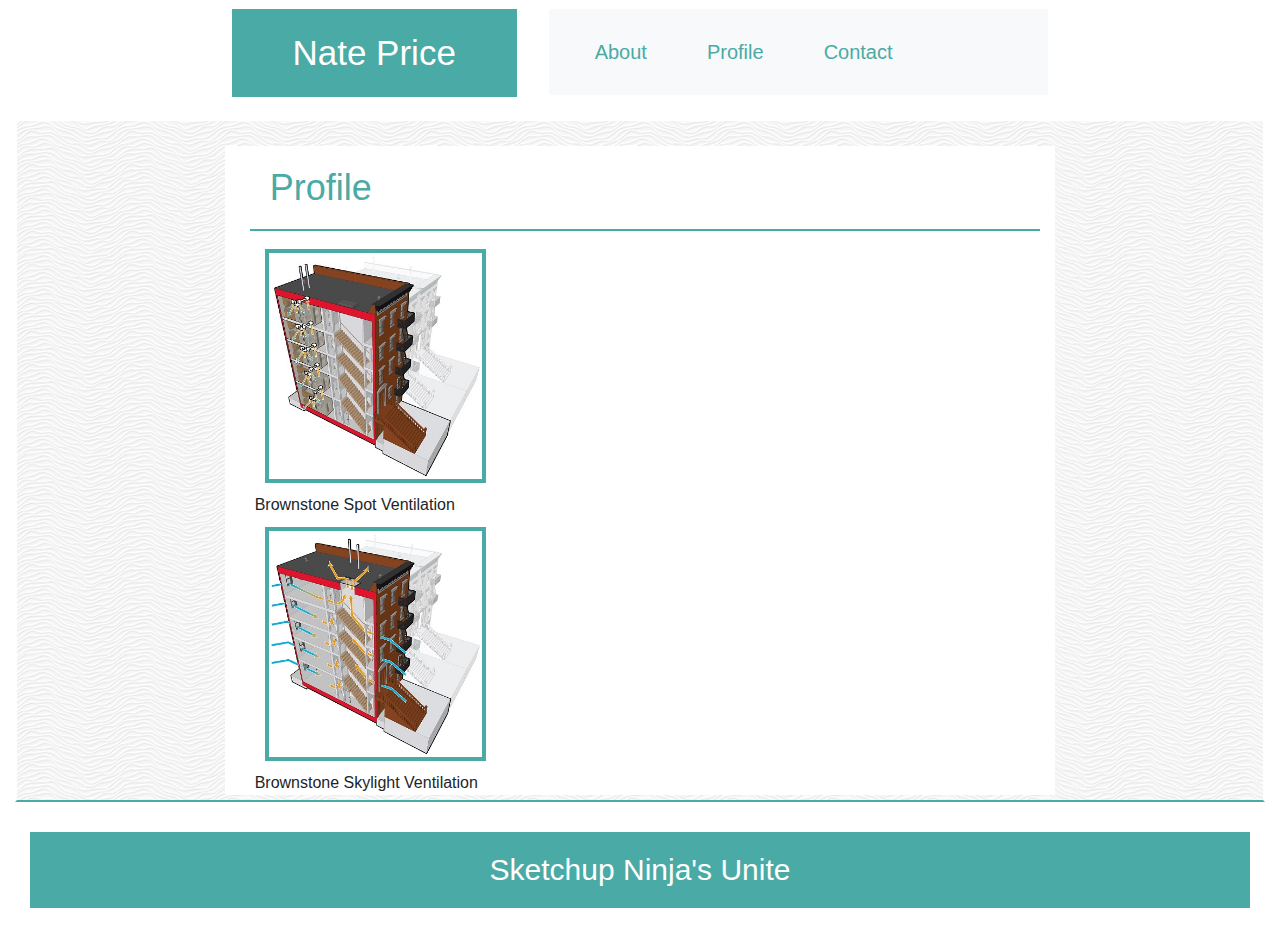
==== profile.html @ 033748b1 "checking to see how my bio looks so i am pushing over to get the link" ====
<!DOCTYPE html>
<html>
    <head>
        <title>Nate Price Bio</title>
        <meta name="viewport" content="width=device-width, initial-scale=1">
        <link rel="stylesheet" href="https://stackpath.bootstrapcdn.com/bootstrap/4.3.1/css/bootstrap.min.css" integrity="sha384-ggOyR0iXCbMQv3Xipma34MD+dH/1fQ784/j6cY/iJTQUOhcWr7x9JvoRxT2MZw1T" crossorigin="anonymous">
        <link rel="stylesheet" type="text/css" href="style.css">
       
    </head>

    <body class="container-fluid">

        <div class="row">
                <div class="offset-md-2 col-md-3">
                    <h1>Nate Price</h1>
                </div>
                <div class="col-md-5">
                        <nav class="navbar navbar-expand-lg navbar-light bg-light">
                                <button class="navbar-toggler" type="button" data-toggle="collapse" data-target="#navbarSupportedContent" aria-controls="navbarSupportedContent" aria-expanded="false" aria-label="Toggle navigation">
                                  <span class="navbar-toggler-icon"></span>
                                </button>
                            
                                <div class="collapse navbar-collapse" id="navbarSupportedContent">
                                  <ul class="navbar-nav mr-right">
                                    
                                    <li class="nav-item">
                                        <a class="nav-item" href="index.html">About</a>
                                    </li> <!-- This is my about me page -->
                                    
                                    <li class="nav-item">
                                        <a class="nav-item" href="profile.html">Profile</a>
                                    </li> <!-- This is my profile page -->
                                    
                                    <li class="nav-item">
                                        <a class="nav-item" href="contact.html">Contact</a>
                                    </li> <!-- This is my contact page -->
                                    
                                  </ul>
                                </div>
                        </nav>
                </div>
        </div>
        <div class="row1">
                <div class="offset-md-2 col-md-8">
                    <h2>Profile</h2> <!-- This is my profile me page -->                   
                        <div class="col-md-4">
                            <img id="profile-image1" src="MFBO - Spot Ventilation-01.jpg" class="img-fluid" alt="Brownstone Spot Ventilation"><figcaption>Brownstone Spot Ventilation</figcaption>
                        </div><!-- This is spot ventilation -->

                        <div class="col-md-4">
                            <img id="profile-image2" src="Brownstone - Skylight Ventilation - Final-01.jpg" class="img-fluid" alt="Brownstone Skylight Ventilation"><figcaption>Brownstone Skylight Ventilation</figcaption>
                        </div><!-- This is a natural ventilation image -->
                    
                </div>          
        </div>

        <div class="row2">
            <div class="col-md-12">
                <footer>
                    <h3>Sketchup Ninja's Unite</h3>
                </footer>     
        </div>

        <script src="https://code.jquery.com/jquery-3.2.1.slim.min.js" integrity="sha384-KJ3o2DKtIkvYIK3UENzmM7KCkRr/rE9/Qpg6aAZGJwFDMVNA/GpGFF93hXpG5KkN" crossorigin="anonymous"></script>
        <script src="https://cdnjs.cloudflare.com/ajax/libs/popper.js/1.12.9/umd/popper.min.js" integrity="sha384-ApNbgh9B+Y1QKtv3Rn7W3mgPxhU9K/ScQsAP7hUibX39j7fakFPskvXusvfa0b4Q" crossorigin="anonymous"></script>
        <script src="https://maxcdn.bootstrapcdn.com/bootstrap/4.0.0/js/bootstrap.min.js" integrity="sha384-JZR6Spejh4U02d8jOt6vLEHfe/JQGiRRSQQxSfFWpi1MquVdAyjUar5+76PVCmYl" crossorigin="anonymous"></script>
    </body>
</html>
---- style.css ----
.row {
    border: 2px solid white;
    margin-top: 0px;
    margin-bottom: 10px;
    background-color:  white;
}

.row > div {
    border: 2px solid white;
    margin-top: 5px;
    margin-bottom: 0px;

}

.row > div:not(:first-child) {
    border-left: 0;
}

.row1 {
    border: 2px solid white;
    margin-top: 10px;
    margin-bottom: 10px;
    border-bottom: 2px solid #4aaaa5;
    background-image: url("white-waves.jpg");
}

.row1 > div {
    background-color:  white;
    margin-top: 25px;
    margin-bottom: 5px;
}

.row1 > div:not(:first-child) {
    border-left: 0;
}
.row2 {
    margin-top: 0px;
    margin-bottom: 10px;
}

.row2 > div {
    margin-top: 0px;
    margin-bottom: 5px;
}

.row2 > div:not(:first-child) {
    border-left: 0;
}

.row3 {
    margin-top: 0px;
    margin-bottom: 10px;
}

.row3 > div {
    margin-top: 0px;
    margin-bottom: 5px;
}

.row3 > div:not(:first-child) {
    border-left: 0;
}

.container-fluid:: after {
    content: '';
    display: table;
    clear: both;

}
#navigation-bar {
    width: 100%;
    margin-left: 0px;
    color: white;
    background: rgb(255, 255, 255);
    list-style: none;

}

h1 {
    padding: 23px;
    text-align: center;
    font-family: 'Segoe UI', Tahoma, Geneva, Verdana, sans-serif;
    font-size: 35px;
    color: white;
    background-color:  #4aaaa5;
}

.nav-item {
    color:#4aaaa5;
    font-family: 'Segoe UI', Tahoma, Geneva, Verdana, sans-serif;
    font-size: 20px;
    padding-top: 20px;
    padding-bottom: 20px;
    position: relative;
    padding-right: 15px;
    padding-left: 15px;
    
}

.nav-link {
    padding-right: .5rem;
    padding-left: .5rem;
    color: #4aaaa5;
}
#bio-image {
    margin-top: 20px;
    margin-right: 20px;
    margin-bottom: 5px;
    margin-left: 20px;
    width: 150px;
    height: 190px;
    float: left;
    
}

#profile-image1 {
    color: #4aaaa5;
    border: 4px solid #4aaaa5;
    margin: 10px;
    width: 221px;
    height: 234px;
}

#profile-image2 {
    color: #4aaaa5;
    border: 4px solid #4aaaa5;
    margin: 10px;
    width: 221px;
    height: 234px;

}

#profile-image3 {
    margin: 10px;
    width: 250px;
    height: 234px;
  
}

#profile-image4 {
    margin: 10px;
    width: 420px;
    height: 260px;
  
}

#profile-image5 {
    margin: 10px;
    width: 430px;
    height: 260px;
  
}

p {
    position: relative;
    padding-top: 0px;
    padding-left: 10px;
    margin-left: 10px;
    margin-top: 20px;
    text-align: left;
    font-size: 20px;
    font-style: normal;
    font-family: 'Gill Sans', 'Gill Sans MT', Calibri, 'Trebuchet MS', sans-serif;
    font: black;
}

h2 {
    color: #4aaaa5;
    padding: 20px;
    text-align: left;
    margin-left: 10px;
    font-size: 36px;
    font-style: normal;
    font-family: 'Gill Sans', 'Gill Sans MT', Calibri, 'Trebuchet MS', sans-serif;
    align-self: left;
    border-bottom: 2px solid #4aaaa5;
}

footer {
    background: #4aaaa5;
    font: white;
    }
h3 {
    margin: 30px;
    padding: 20px;
    text-align: center;
    color: white;
    font-size: 30px;
    font-style: normal;
    font-family: 'Gill Sans', 'Gill Sans MT', Calibri, 'Trebuchet MS', sans-serif;
    align-self: center;
}

h4 {
    font-size: 16px;
    font-style: normal;
    font-family: 'Gill Sans', 'Gill Sans MT', Calibri, 'Trebuchet MS', sans-serif;
}
h5 {
    color:#4aaaa5;
    font-family: 'Segoe UI', Tahoma, Geneva, Verdana, sans-serif;
    font-size: 20px;
    padding-top: 20px;
    padding-bottom: 20px;
    position: relative;
    padding-right: 0px;
    padding-left: 0px;
}
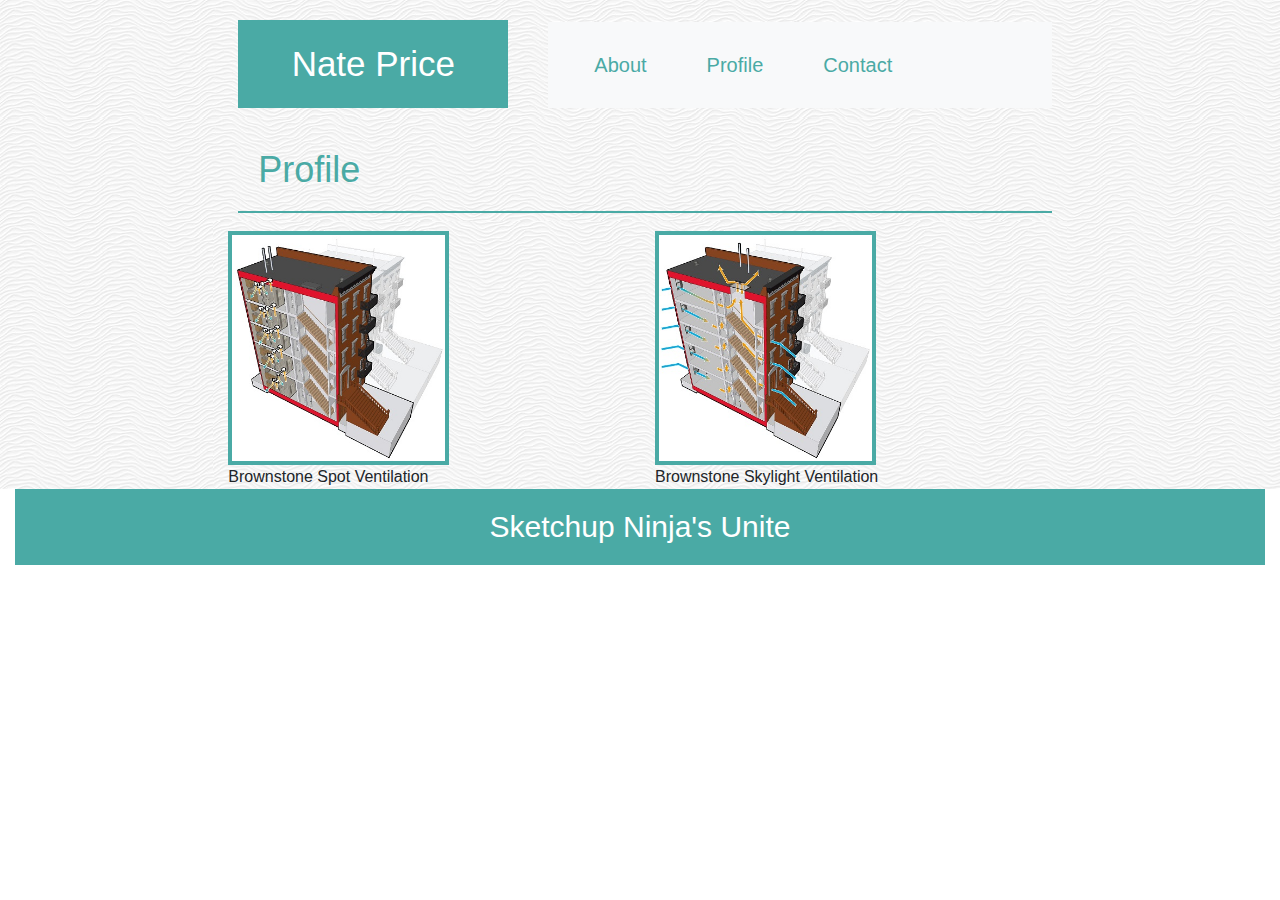
==== commit 245e4379: "updating my homework 2 with the responsive bootstrap" ====
--- a/profile.html
+++ b/profile.html
@@ -8,9 +8,9 @@
        
     </head>
 
-    <body class="container-fluid">
-
-        <div class="row">
+    <body>
+        <div class="container-fluid">
+            <div class="row">
                 <div class="offset-md-2 col-md-3">
                     <h1>Nate Price</h1>
                 </div>
@@ -38,22 +38,26 @@
                                   </ul>
                                 </div>
                         </nav>
-                </div>
+                    </div>
+            </div>
+    </div>
+        <div class="container-fluid">
+            <div class="row">
+                    <div class="offset-md-2 col-md-8">
+                        <h2>Profile</h2> <!-- This is my profile me page -->
+                        <div class="row">
+                            <div class="col-md-6">
+                                <img id="profile-image1" src="images/MFBO - Spot Ventilation-01.jpg" class="img-fluid" alt="Brownstone Spot Ventilation"><figcaption>Brownstone Spot Ventilation</figcaption>
+                                </div><!-- This is spot ventilation -->
+    
+                            <div class="col-md-6">
+                                <img id="profile-image2" src="images/Brownstone - Skylight Ventilation - Final-01.jpg" class="img-fluid" alt="Brownstone Skylight Ventilation"><figcaption>Brownstone Skylight Ventilation</figcaption>
+                            </div><!-- This is a natural ventilation image -->
+                        </div>                   
+                        
+                    </div>          
+            </div>
         </div>
-        <div class="row1">
-                <div class="offset-md-2 col-md-8">
-                    <h2>Profile</h2> <!-- This is my profile me page -->                   
-                        <div class="col-md-4">
-                            <img id="profile-image1" src="MFBO - Spot Ventilation-01.jpg" class="img-fluid" alt="Brownstone Spot Ventilation"><figcaption>Brownstone Spot Ventilation</figcaption>
-                        </div><!-- This is spot ventilation -->
-
-                        <div class="col-md-4">
-                            <img id="profile-image2" src="Brownstone - Skylight Ventilation - Final-01.jpg" class="img-fluid" alt="Brownstone Skylight Ventilation"><figcaption>Brownstone Skylight Ventilation</figcaption>
-                        </div><!-- This is a natural ventilation image -->
-                    
-                </div>          
-        </div>
-
         <div class="row2">
             <div class="col-md-12">
                 <footer>
--- a/style.css
+++ b/style.css
@@ -1,13 +1,16 @@
+body {
+    width: 100%;
+    margin: 0;
+    padding: 0;
+}
+
+
 .row {
-    border: 2px solid white;
-    margin-top: 0px;
-    margin-bottom: 10px;
-    background-color:  white;
+    background-image: url("images/white-waves.jpg");
 }
 
 .row > div {
-    border: 2px solid white;
-    margin-top: 5px;
+    margin-top: 10px;
     margin-bottom: 0px;
 
 }
@@ -16,22 +19,14 @@
     border-left: 0;
 }
 
-.row1 {
-    border: 2px solid white;
-    margin-top: 10px;
-    margin-bottom: 10px;
-    border-bottom: 2px solid #4aaaa5;
-    background-image: url("white-waves.jpg");
-}
-
-.row1 > div {
-    background-color:  white;
-    margin-top: 25px;
-    margin-bottom: 5px;
-}
-
-.row1 > div:not(:first-child) {
-    border-left: 0;
+.navbar {
+    margin-top: 12px;
+}
+.offset-md-2 {
+    background-color: ;
+}
+.col-md-5 {
+    background-color: ;
 }
 .row2 {
     margin-top: 0px;
@@ -60,7 +55,9 @@
 .row3 > div:not(:first-child) {
     border-left: 0;
 }
-
+.container-fluid {
+    margin: 0px;
+}
 .container-fluid:: after {
     content: '';
     display: table;
@@ -77,6 +74,8 @@
 }
 
 h1 {
+    margin: 10px;
+    border: 10px #4aaaa5;
     padding: 23px;
     text-align: center;
     font-family: 'Segoe UI', Tahoma, Geneva, Verdana, sans-serif;
@@ -116,7 +115,7 @@
 #profile-image1 {
     color: #4aaaa5;
     border: 4px solid #4aaaa5;
-    margin: 10px;
+    margin: 0px;
     width: 221px;
     height: 234px;
 }
@@ -124,7 +123,7 @@
 #profile-image2 {
     color: #4aaaa5;
     border: 4px solid #4aaaa5;
-    margin: 10px;
+    margin: 0px;
     width: 221px;
     height: 234px;
 
@@ -181,7 +180,6 @@
     font: white;
     }
 h3 {
-    margin: 30px;
     padding: 20px;
     text-align: center;
     color: white;
@@ -205,4 +203,30 @@
     position: relative;
     padding-right: 0px;
     padding-left: 0px;
+}
+
+form {
+    border: 2px black;
+    padding: 2px;
+    margin: 10px;
+    width: 100%;
+}
+
+input {
+    padding: 2px;
+    margin: 10px;
+    width: 100%;
+}
+form {
+    padding: 2px;
+    margin: 10px;
+    width: 100%
+}
+
+textarea {
+    padding: 2px;
+    margin: 10px;
+    resize: both;
+    max-height: 100%;
+    max-width: 100%;
 }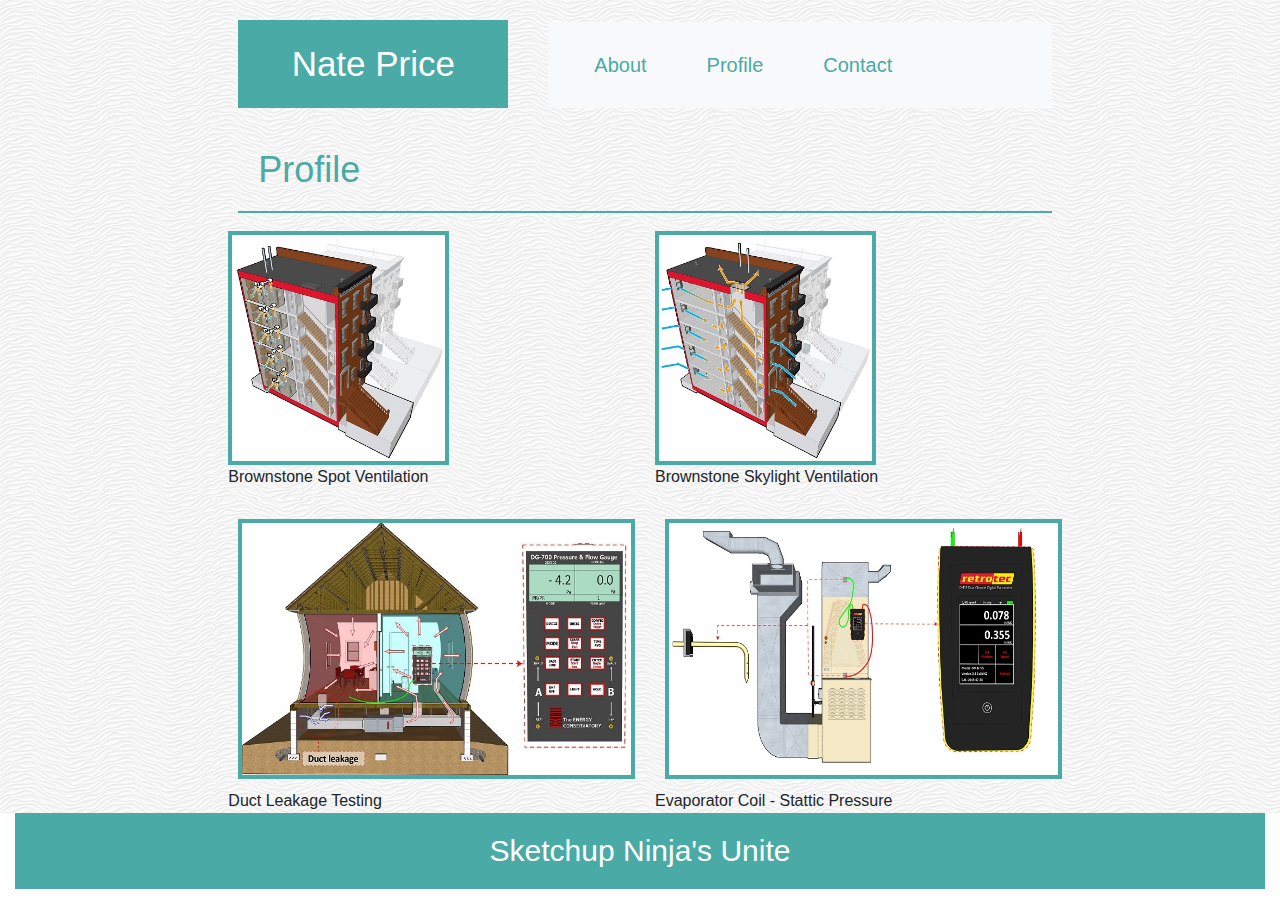
==== commit d3701ba4: "Adding Bootstrap Homework 2" ====
--- a/profile.html
+++ b/profile.html
@@ -58,6 +58,22 @@
                     </div>          
             </div>
         </div>
+        <div class="container-fluid">
+            <div class="row">
+                    <div class="offset-md-2 col-md-8">
+                        <div class="row">
+                            <div class="col-md-6">
+                                <img id="profile-image4" src="images/Duct Leakage - Return Dominant-03.jpg" class="img-fluid" alt="Duct Leakage"><figcaption>Duct Leakage Testing</figcaption>
+                                </div><!-- This is spot ventilation -->
+    
+                            <div class="col-md-6">
+                                <img id="profile-image5" src="images/HVAC - Evaporator Coil - Stattic Pressure - 4-05.jpg" class="img-fluid" alt="Evaporator Coil - Stattic Pressure"><figcaption>Evaporator Coil - Stattic Pressure</figcaption>
+                            </div><!-- This is a natural ventilation image -->
+                        </div>                   
+                        
+                    </div>          
+            </div>
+        </div>
         <div class="row2">
             <div class="col-md-12">
                 <footer>
--- a/style.css
+++ b/style.css
@@ -137,6 +137,8 @@
 }
 
 #profile-image4 {
+    color: #4aaaa5;
+    border: 4px solid #4aaaa5;
     margin: 10px;
     width: 420px;
     height: 260px;
@@ -144,6 +146,8 @@
 }
 
 #profile-image5 {
+    color: #4aaaa5;
+    border: 4px solid #4aaaa5;
     margin: 10px;
     width: 430px;
     height: 260px;
